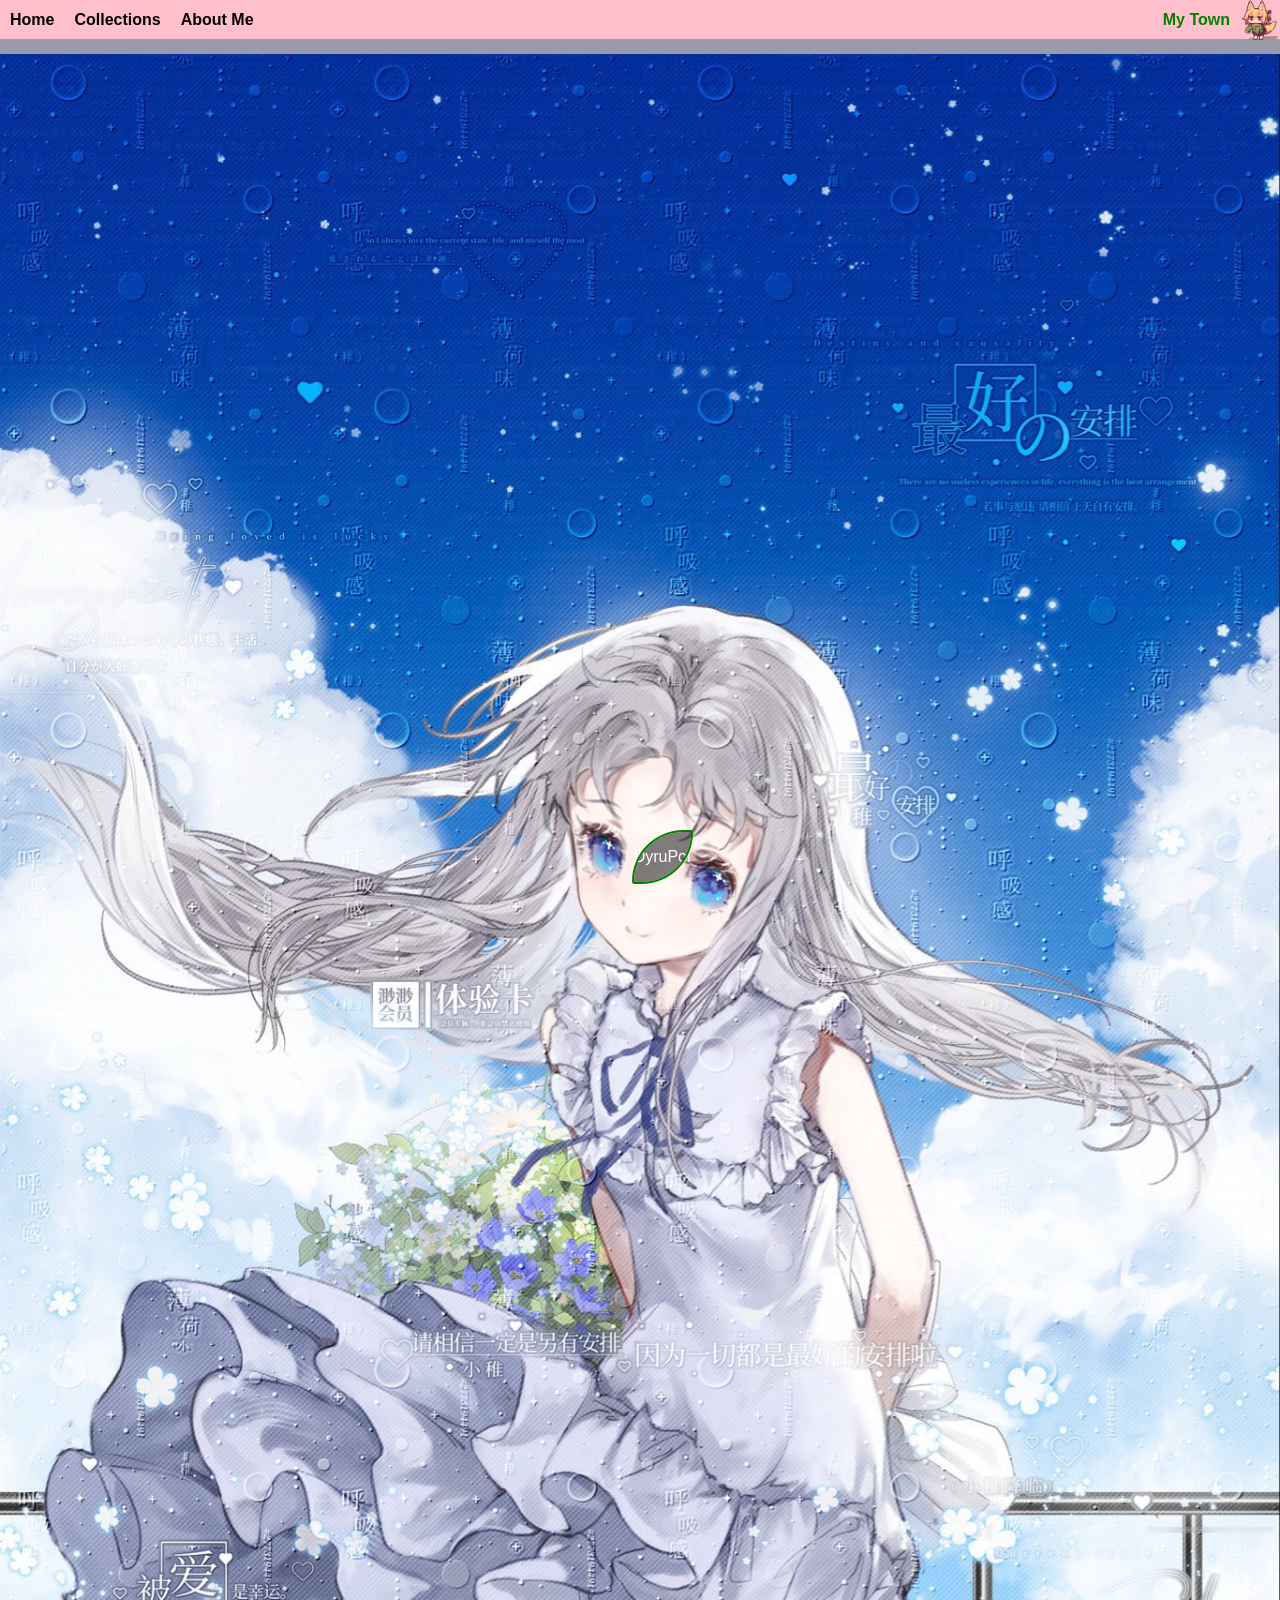
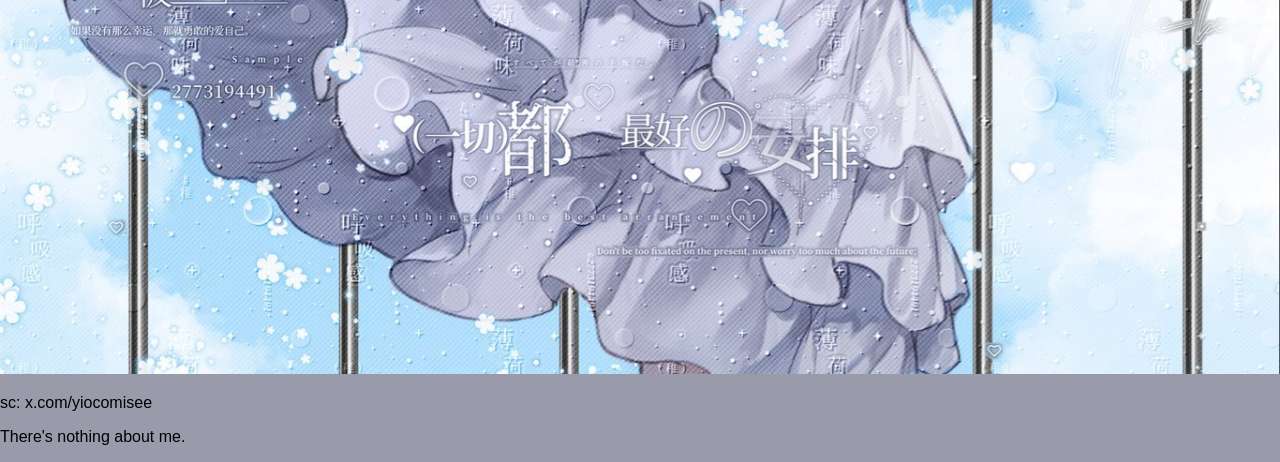
==== assets/html/abtm.html @ 4fcf4071 "update" ====
<!DOCTYPE html>
<html lang="en">
<head>
	<meta charset="UTF-8">
	<meta name="viewport" content="width=device-width", initial-scale=1.0>
	<title>"enoD m'I"</title>
	<link rel="stylesheet" href="../css/abtm.css">
</head>

<top>
  <div class="button">
    <a class="linknav" href="../../../index.html">
      <h1 class="nav">Home</h1>
    </a>
    <a class="linknav" href="../html/cll.html">
      <h1 class="nav">Collections</h1>
    </a>
    <a class="linknav" href="../html/abtm.html">
      <h1 class="nav">About Me</h1>
    </a>
    <a class="linknav" href="../misc/wgf.gif">
      <img class="nav2" src="../misc/wgf.gif" alt=""></img>
    </a>
    <a class="linknav" href="../html/mt.html">
      <h1 class="nav2text">My Town</h1>
    </a>
  </div>
</top>

<body>
  <div class="image">
    <a href="../files/images/menma.jpg">
      <img src="../files/images/menma.jpg">
    </a>
    <p>sc: x.com/yiocomisee</p>
  </div>
  <p>There's nothing about me.</p>
  <div class="centertext">
    <p>DyruPoi</p>
  </div>
</body>
</html>
---- assets/css/abtm.css ----
top {
  width: 100%;
}

.button {
  display: flex;
  font-size: 8px;
  margin-bottom: 15px;
  background-color: pink;
}

.nav {
  color: black;
  margin-left: 10px;
  margin-right: 10px;
}

.nav2 {
  width: 40px;
  display: flex;
  position: absolute;
  right: 0;
}

.nav2text {
  color:green;
  position: absolute;
  right: 50px;
}

.linknav {
  text-decoration: none;
}

body {
	font-family: Arial, sans-serif;
	background: #999aaa;
	margin: 0;
}

.image {
  width: 100%;
}

.image a {
  text-decoration: none;
}

.image a img {
  width: 100%;
  height: 100%;
}

.centertext {
  bottom: 2%;
  right: 46%;
  position: fixed;
  z-index: 9999;
  text-align: center;
  margin-top: 20px;
  color: white;
  border-radius: 100px 2%;
  background-color: rgb(0 0 0 / 50%);
  border-color: blue;
  outline: solid 2px;
  outline-color: green;
}
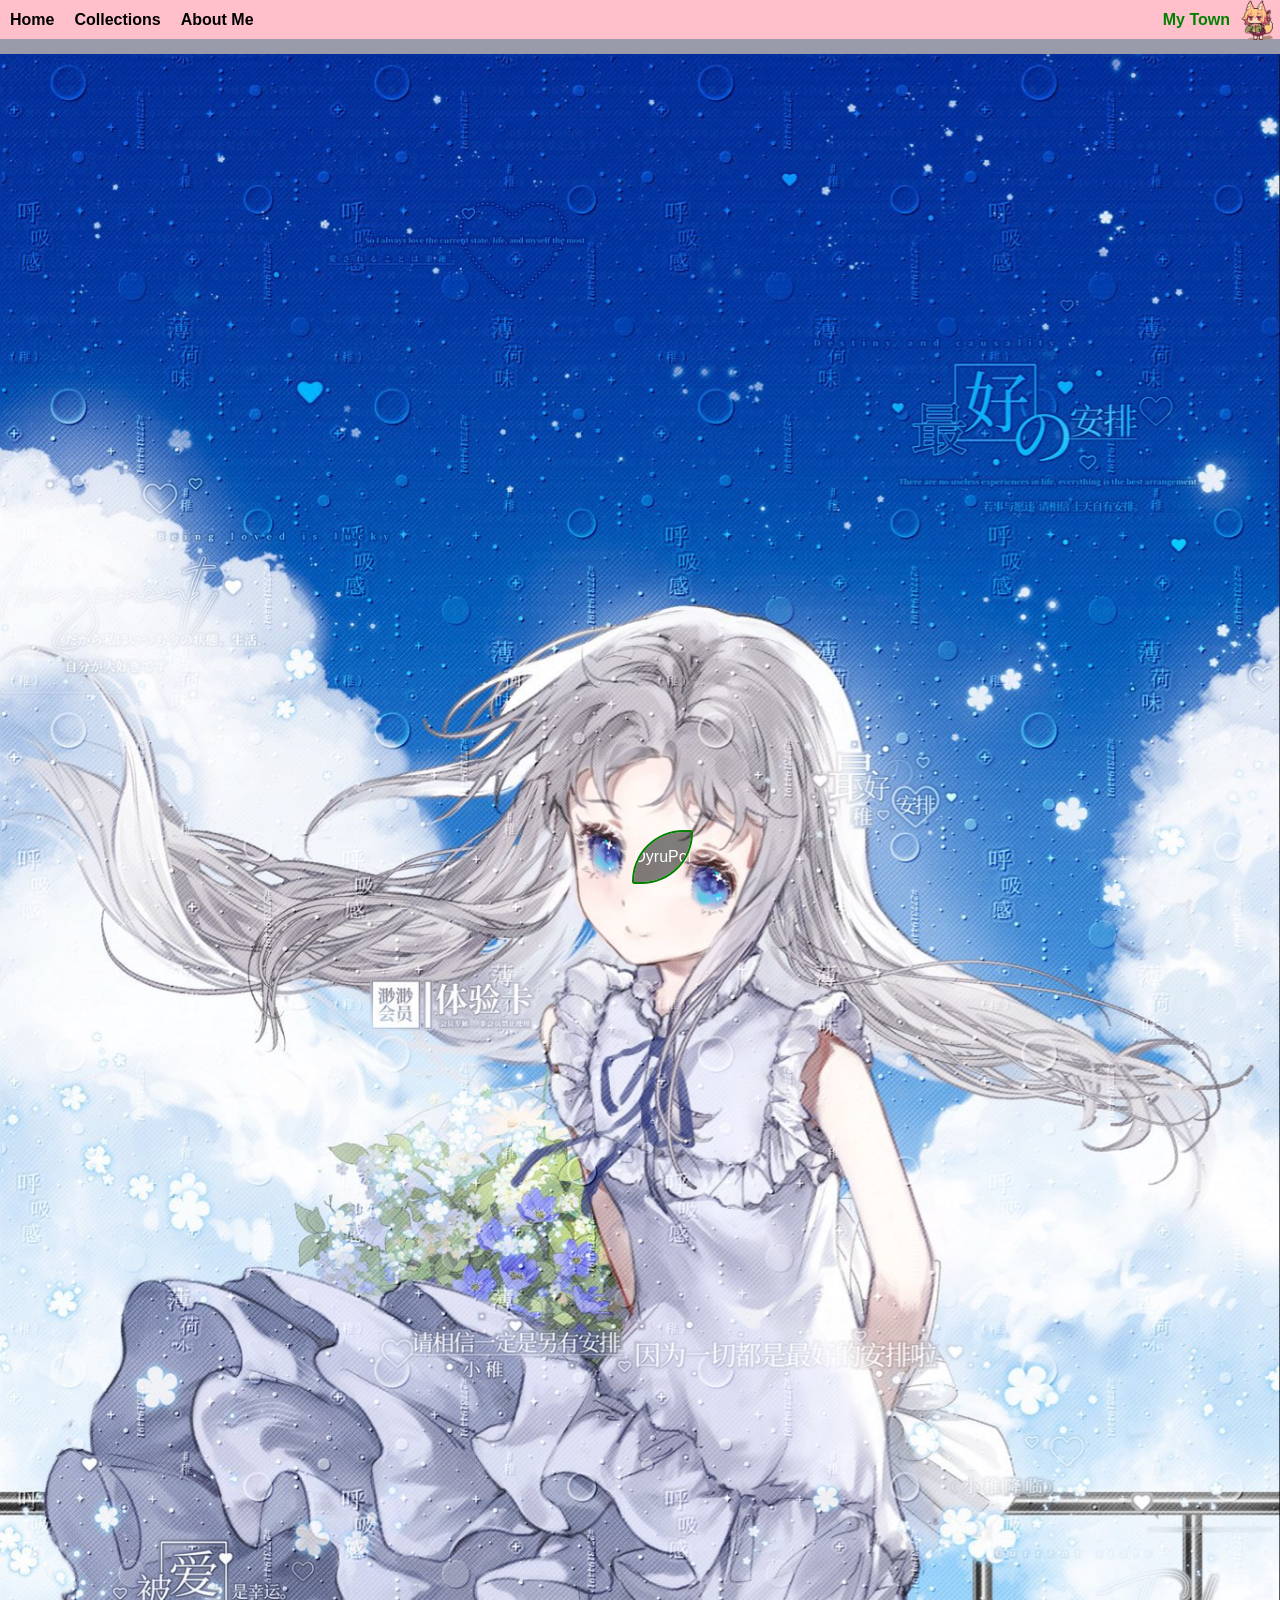
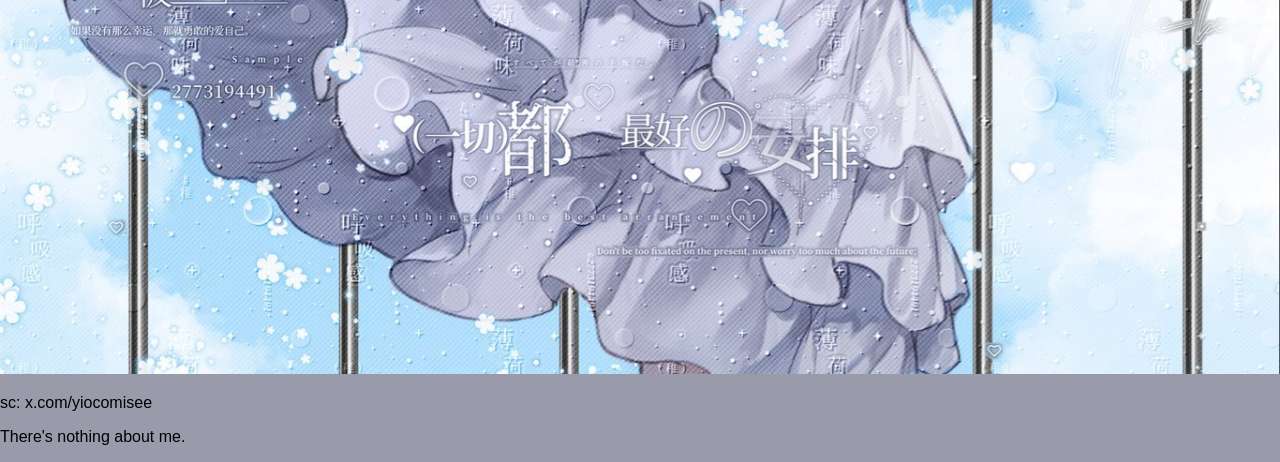
==== commit a7b9d851: "update" ====
--- a/assets/html/abtm.html
+++ b/assets/html/abtm.html
@@ -9,7 +9,7 @@
 
 <top>
   <div class="button">
-    <a class="linknav" href="../../../index.html">
+    <a class="linknav" href="../../index.html">
       <h1 class="nav">Home</h1>
     </a>
     <a class="linknav" href="../html/cll.html">
@@ -39,4 +39,4 @@
     <p>DyruPoi</p>
   </div>
 </body>
-</html>+</html>
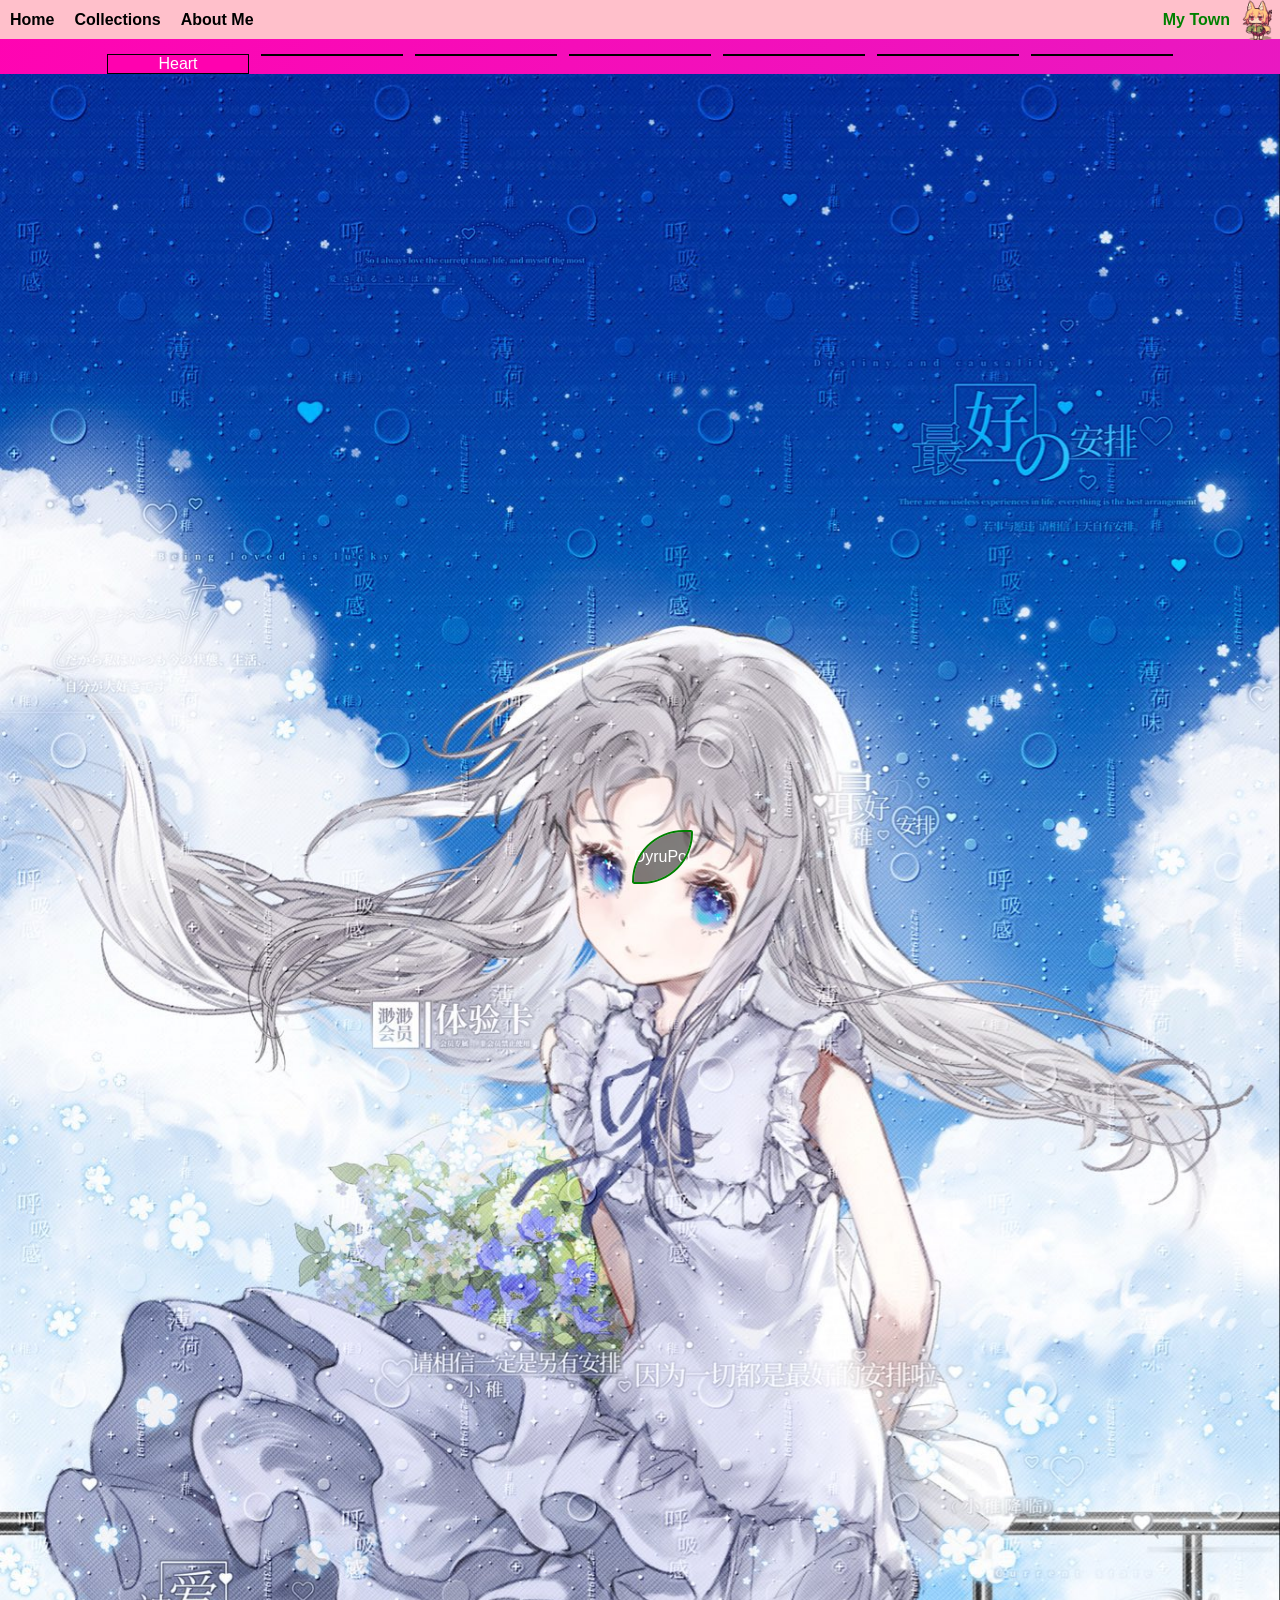
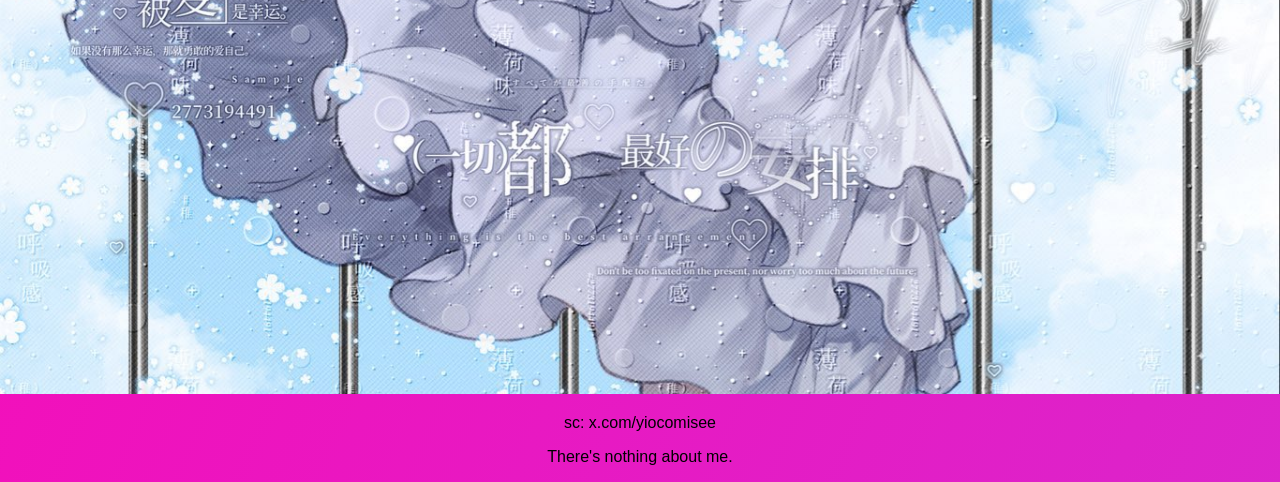
==== commit 89d209bd: "update" ====
--- a/assets/html/abtm.html
+++ b/assets/html/abtm.html
@@ -28,6 +28,32 @@
 </top>
 
 <body>
+  <div class="items">
+    <details class="heart">
+      <summary class="sheart">
+        Heart
+      </summary>
+      <p>I am such a <b>Sensitive Person</b></p>
+    </details>
+    <div class="card">
+      
+    </div>
+    <div class="card">
+      
+    </div>
+    <div class="card">
+      
+    </div>
+    <div class="card">
+      
+    </div>
+    <div class="card">
+      
+    </div>
+    <div class="card">
+      
+    </div>
+  </div>
   <div class="image">
     <a href="../files/images/menma.jpg">
       <img src="../files/images/menma.jpg">
--- a/assets/css/abtm.css
+++ b/assets/css/abtm.css
@@ -33,8 +33,10 @@
 }
 
 body {
+  min-height: 100vh;
 	font-family: Arial, sans-serif;
-	background: #999aaa;
+	background: linear-gradient(to right bottom, #ff04b2, #d42bd0ff, #ff04b2);
+	background-size: 200% 300%;
 	margin: 0;
 }
 
@@ -51,6 +53,69 @@
   height: 100%;
 }
 
+.items {
+  position: relative;
+  display: flex;
+  flex-flow: wrap;
+  justify-content: center;
+  margin: 0px;
+  gap: 12px;
+  width: 100%;
+  height: 100%;
+}
+
+.card {
+  position: relative;
+  background: blue;
+  width: 140px;
+  height: 13%;
+  border: solid 1.5px;
+}
+
+.card:open {
+  
+}
+
+summary {
+  list-style: none;
+  text-align: center;
+  background: #a123d98a;
+  color: white;
+}
+
+details:open {
+  color: white;
+  border: black solid 1.5px;
+}
+
+.heart {
+  position: relative;
+  background: #a12178;
+  width: 140px;
+  height: 13%;
+  border: solid 1.5px;
+}
+
+.heart:open {
+  color: white;
+  border: black solid 1.5px;
+}
+
+.sheart {
+  list-style: none;
+  text-align: center;
+  background: #ff01af;
+  color: white;
+}
+
+.sheart:focus {
+  background: #ae0077;
+}
+
+p {
+  text-align: center;
+}
+
 .centertext {
   bottom: 2%;
   right: 46%;
